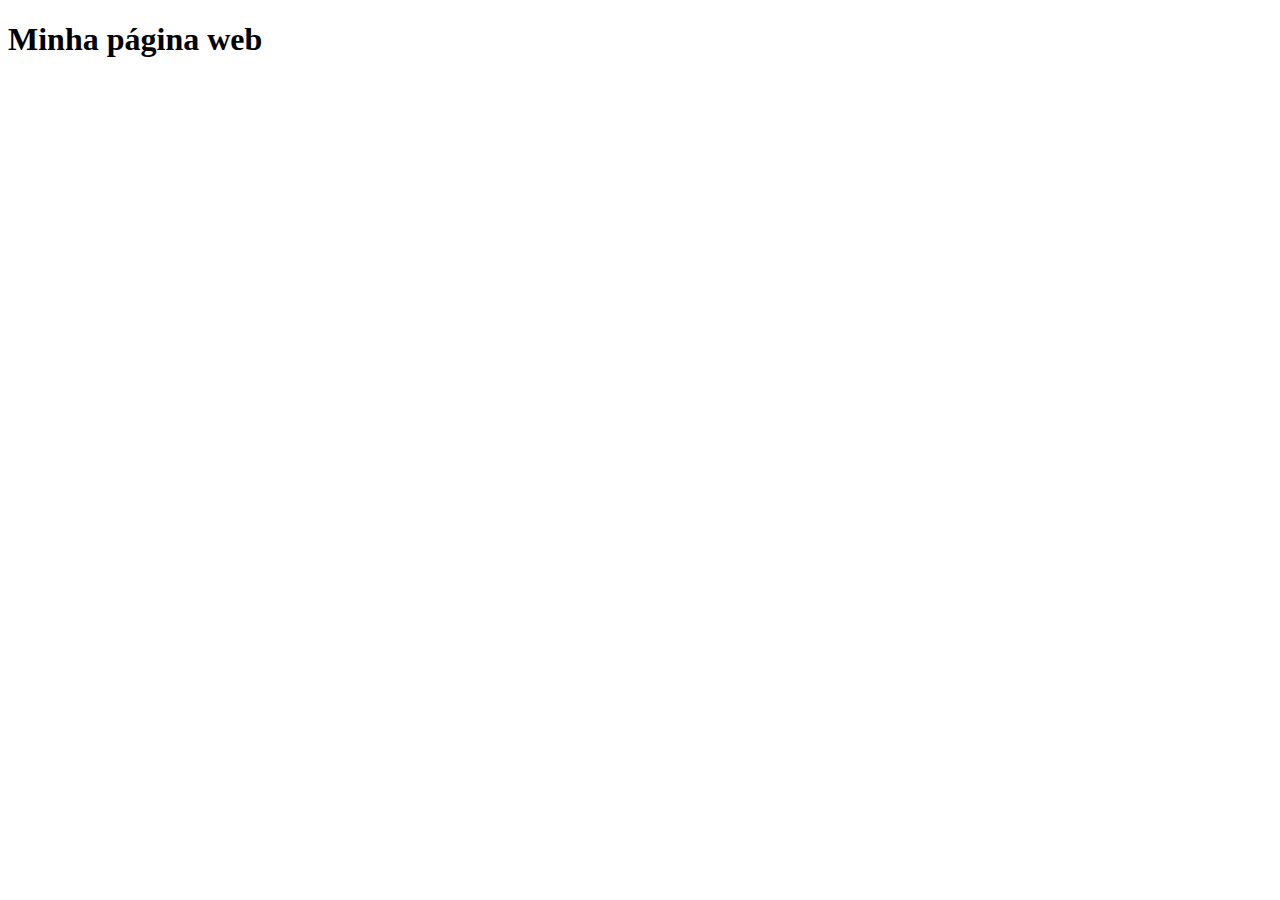
==== index.html @ f4e74962 "Add files via upload" ====
<!DOCTYPE html>
<html lang="pt-br">
<head>
    <meta charset="UTF-8">
    <meta name="viewport" content="width=device-width, initial-scale=1.0">
    <title>Aula_3</title>
</head>
<body>
    <!--Tag para comentário-->
    <h1>Minha página web</h1>



</body>
</html>
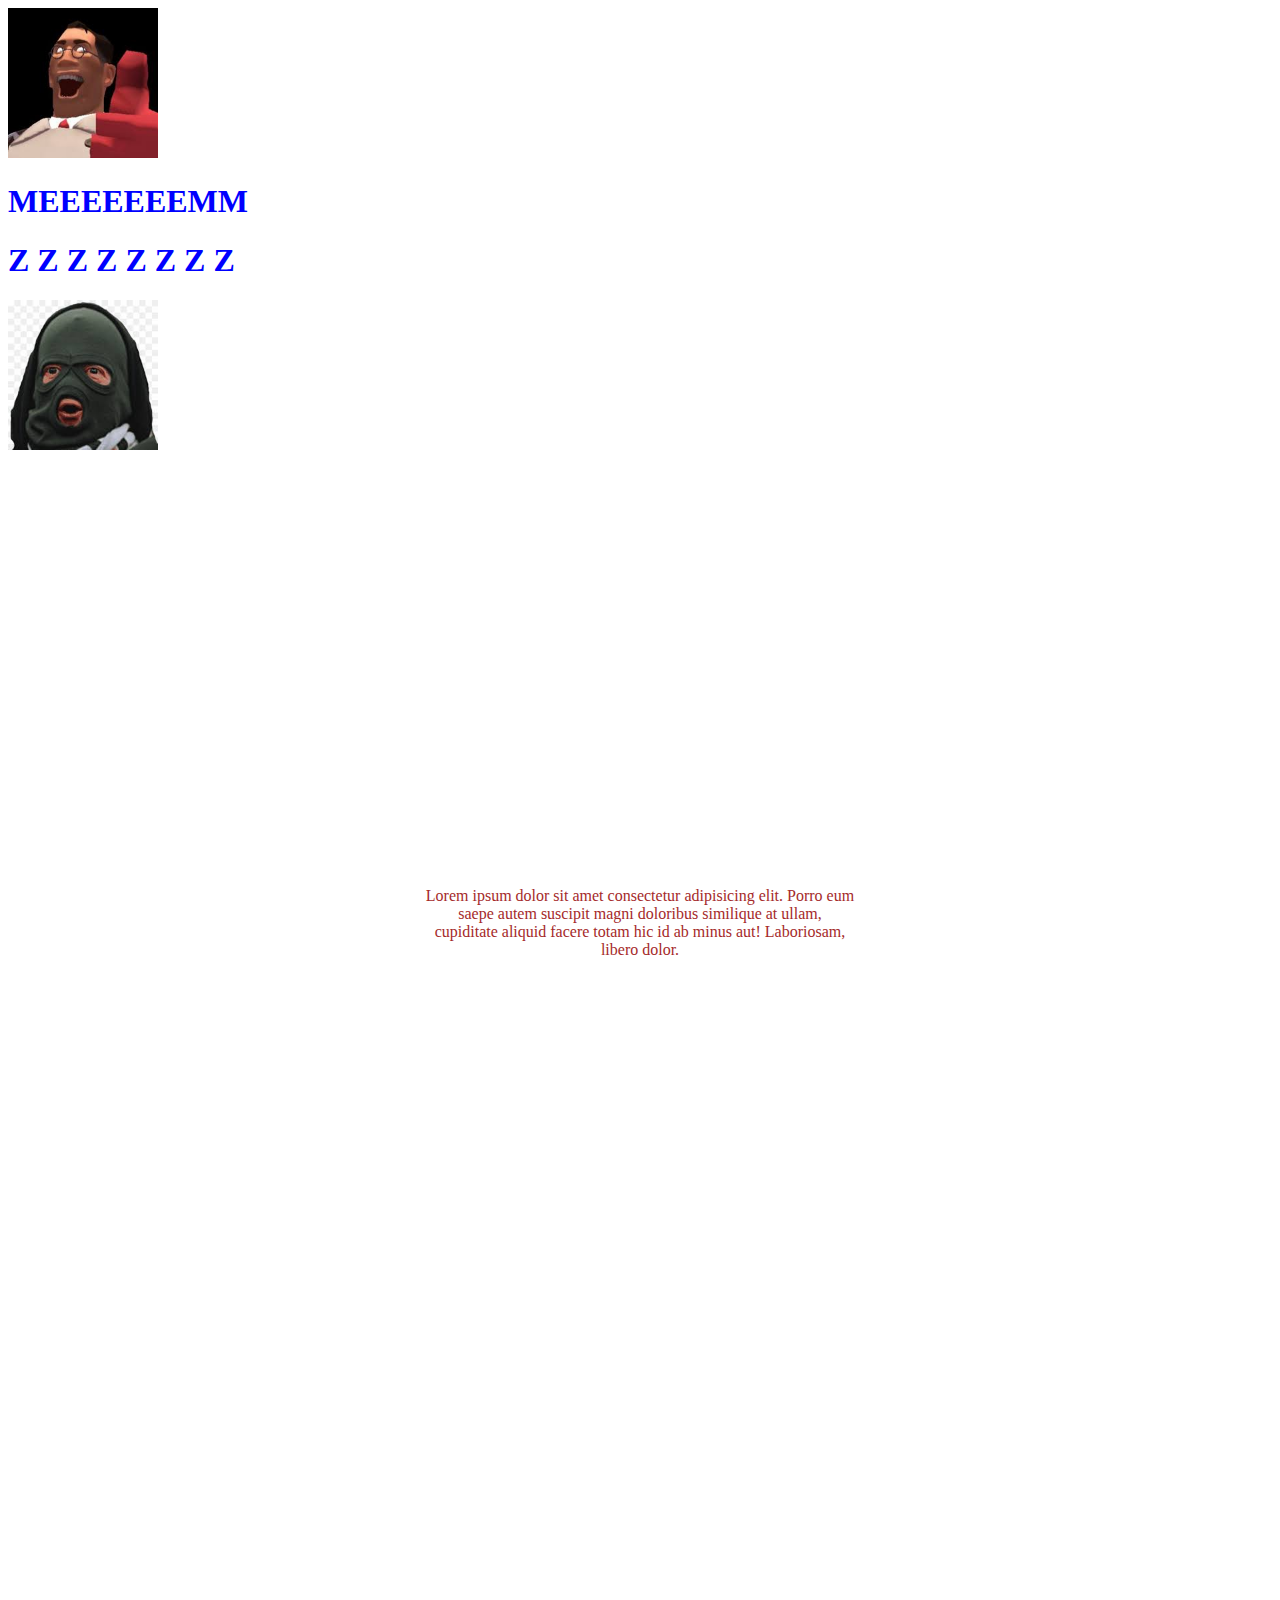
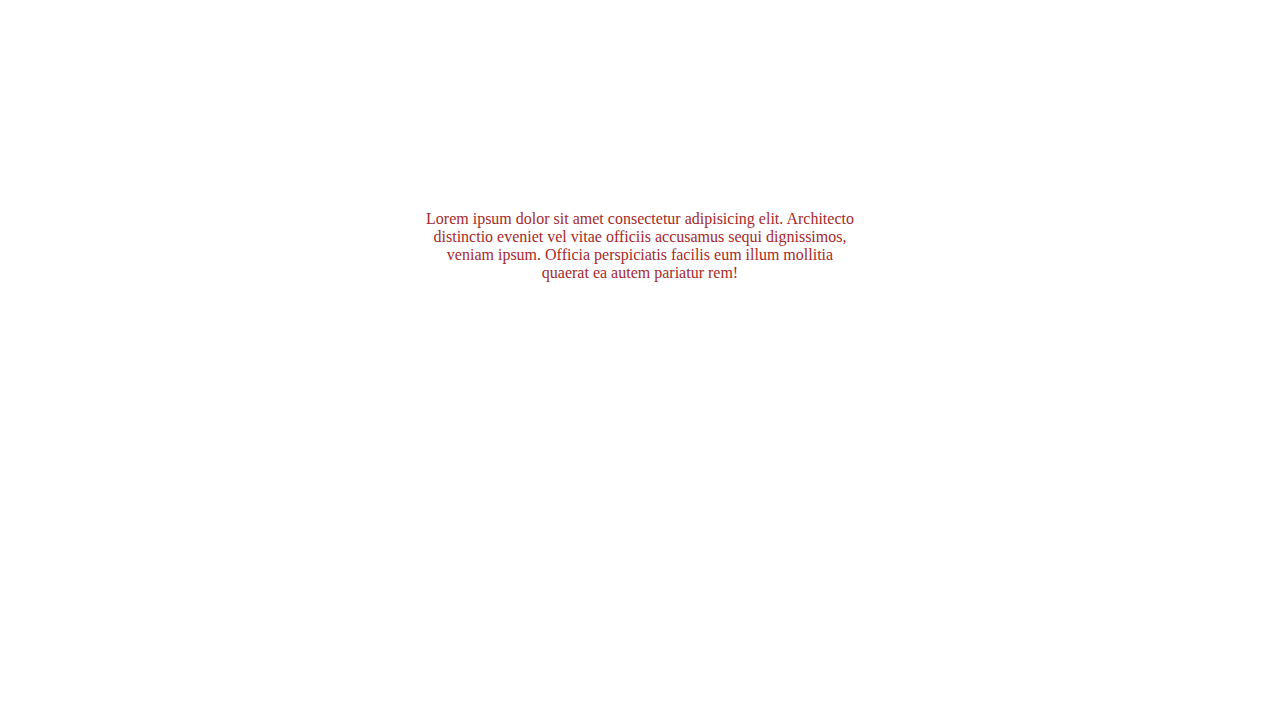
==== commit 9ec207a1: "Aulovsky" ====
--- a/index.html
+++ b/index.html
@@ -4,10 +4,28 @@
     <meta charset="UTF-8">
     <meta name="viewport" content="width=device-width, initial-scale=1.0">
     <title>Aula_3</title>
+    <link rel="stylesheet" href="style/estilo.css">
 </head>
 <body>
-    <!--Tag para comentário-->
-    <h1>Minha página web</h1>
+    <header>
+        <nav></nav>
+    </header>
+    
+    
+    <main
+    <h1>
+    <img src="img/MEM.jpg" class="imagens">
+    <h1>MEEEEEEEMM</h1 class="imagens">
+    <h1>Z Z Z Z Z Z Z Z</h1>
+    <img src="img/Tovarich.jpg" class="imagens">
+
+    <p>Lorem ipsum dolor sit amet consectetur adipisicing elit. Porro eum saepe autem suscipit magni doloribus similique at ullam, cupiditate aliquid facere totam hic id ab minus aut! Laboriosam, libero dolor.</p>
+<p>Lorem ipsum dolor sit amet consectetur adipisicing elit. Architecto distinctio eveniet vel vitae officiis accusamus sequi dignissimos, veniam ipsum. Officia perspiciatis facilis eum illum mollitia quaerat ea autem pariatur rem!</p>
+</main>
+
+<footer>
+
+</footer>
 
 
 
--- a/style/estilo.css
+++ b/style/estilo.css
@@ -0,0 +1,15 @@
+
+h1 {
+    color: blue;
+}
+
+p{
+    color: brown;
+    text-align: center;
+    padding: 33%;
+}
+
+.imagens {
+    width: 150px;
+    height: 150px;
+}